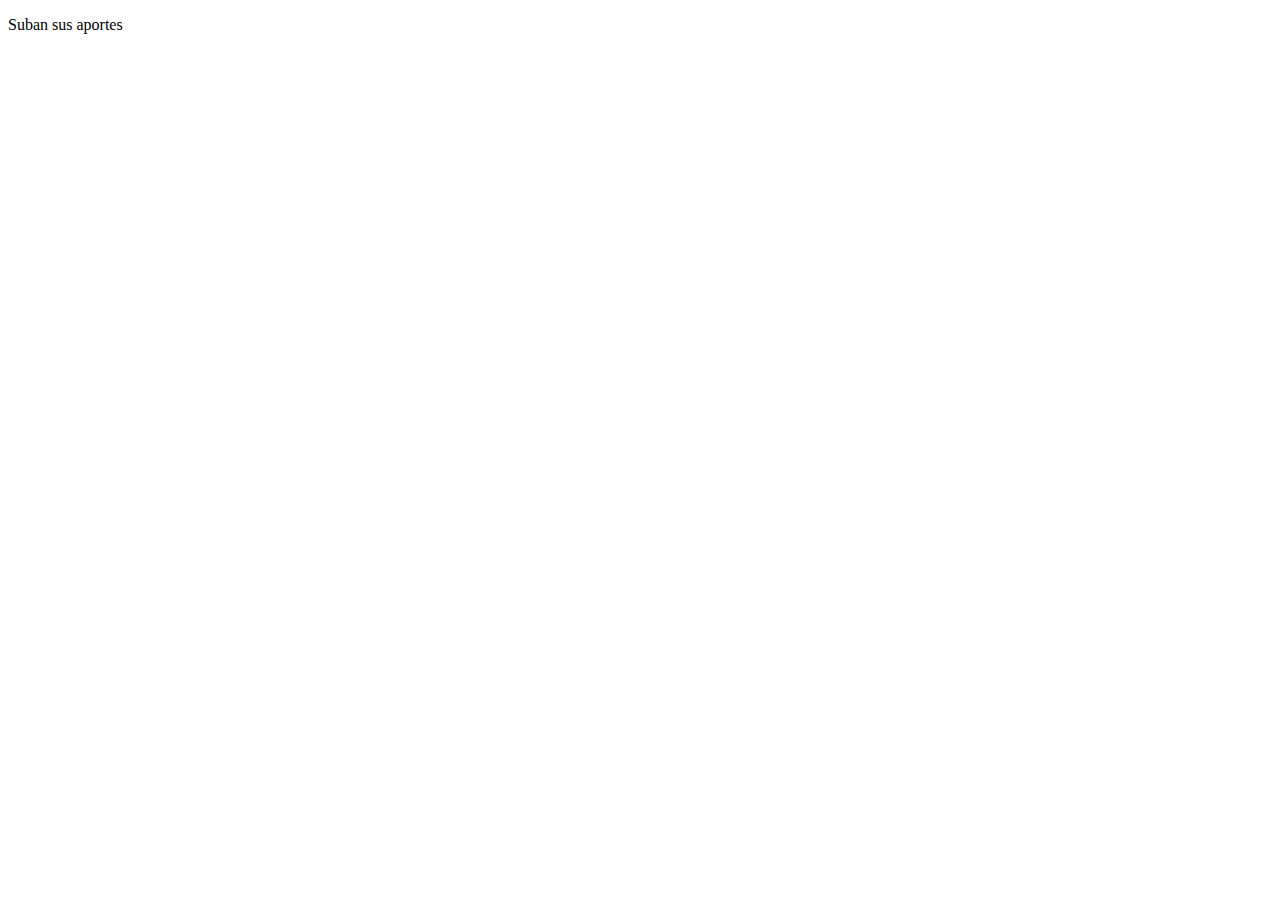
==== aportes.html @ 15bdc9c6 "Correction to aportes.html, added text Suban sus aportes in aportes.html" ====
<!DOCTYPE html>
<html lang="en">
<head>
    <meta charset="UTF-8">
    <meta http-equiv="X-UA-Compatible" content="IE=edge">
    <meta name="viewport" content="width=device-width, initial-scale=1.0">
    <title>Document</title>
</head>
<body>
    <p>Suban sus aportes</p>
    
</body>
</html>
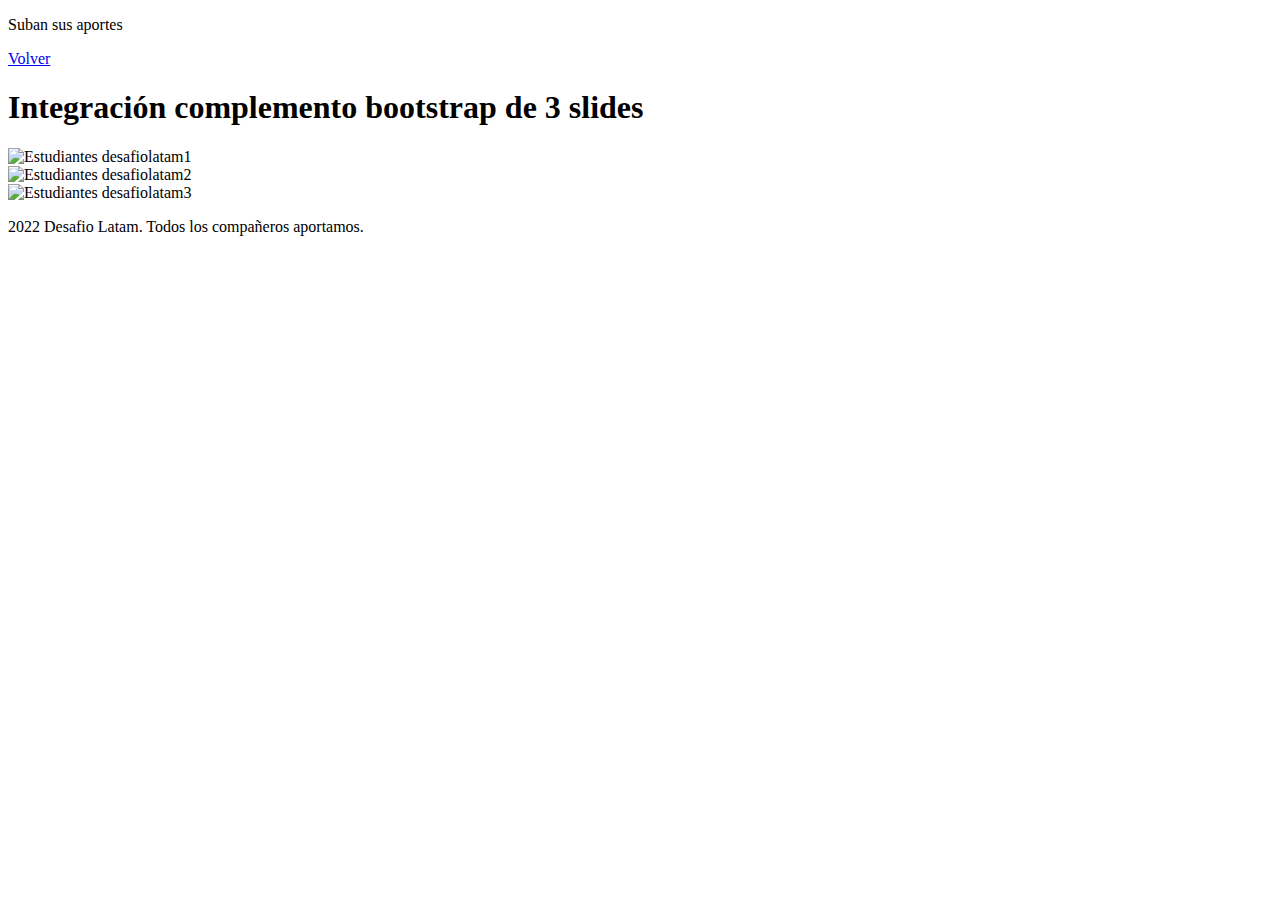
==== commit 60516e61: "Merge pull request #2 from MoisesVR/main" ====
--- a/aportes.html
+++ b/aportes.html
@@ -4,10 +4,41 @@
     <meta charset="UTF-8">
     <meta http-equiv="X-UA-Compatible" content="IE=edge">
     <meta name="viewport" content="width=device-width, initial-scale=1.0">
-    <title>Document</title>
+    <link
+      href="https://cdn.jsdelivr.net/npm/bootstrap@5.1.3/dist/css/bootstrap.min.css"
+      rel="stylesheet"
+      integrity="sha384-1BmE4kWBq78iYhFldvKuhfTAU6auU8tT94WrHftjDbrCEXSU1oBoqyl2QvZ6jIW3"
+      crossorigin="anonymous"
+    />
+    <title>Aportes!!!</title>
+    <link href="assets/css/styles_c.css" rel="stylesheet" />
 </head>
 <body>
     <p>Suban sus aportes</p>
-    
+    <a href="index.html">Volver</a>
+
+    <h1>Integración complemento bootstrap de 3 slides</h1>
+    <div id="carouselExampleSlidesOnly" class="carousel slide" data-bs-ride="carousel">
+        <div class="carousel-inner">
+          <div class="carousel-item active">
+      
+            <img   src="https://desafiolatam.com/assets/home/comunidad-de-aprendizaje-b37762317fdae6e9132f8784bc6435fbe389e57abf784541e282485aa932248d.jpg" class="d-block w-50" alt="Estudiantes desafiolatam1">
+          </div>
+          <div class="carousel-item">
+            <img src="https://desafiolatam.com/assets/home/aprende-haciendo-84db4be983043bbfcb6885b9401f3e9fef39c719a1b76664dbf30becd6b07e8f.jpg" class="d-block w-50" alt="Estudiantes desafiolatam2">
+          </div>
+          <div class="carousel-item">
+            <img src="https://desafiolatam.com/assets/home/contenido-de-calidad-844dd503fa1dcc47778309173a73fadb3a75014fa0530e66e6df3e100146906a.jpg" class="d-block w-50" alt="Estudiantes desafiolatam3">
+          </div>
+        </div>
+          </div>
+          <footer class="card-footer text-center">
+            <p><i class="fa-regular fa-copyright"></i>2022 Desafio Latam. Todos los compañeros aportamos.</p>
+        </footer>
+      <script
+      src="https://cdn.jsdelivr.net/npm/bootstrap@5.1.3/dist/js/bootstrap.bundle.min.js"
+      integrity="sha384-ka7Sk0Gln4gmtz2MlQnikT1wXgYsOg+OMhuP+IlRH9sENBO0LRn5q+8nbTov4+1p"
+      crossorigin="anonymous"
+    ></script>
 </body>
 </html>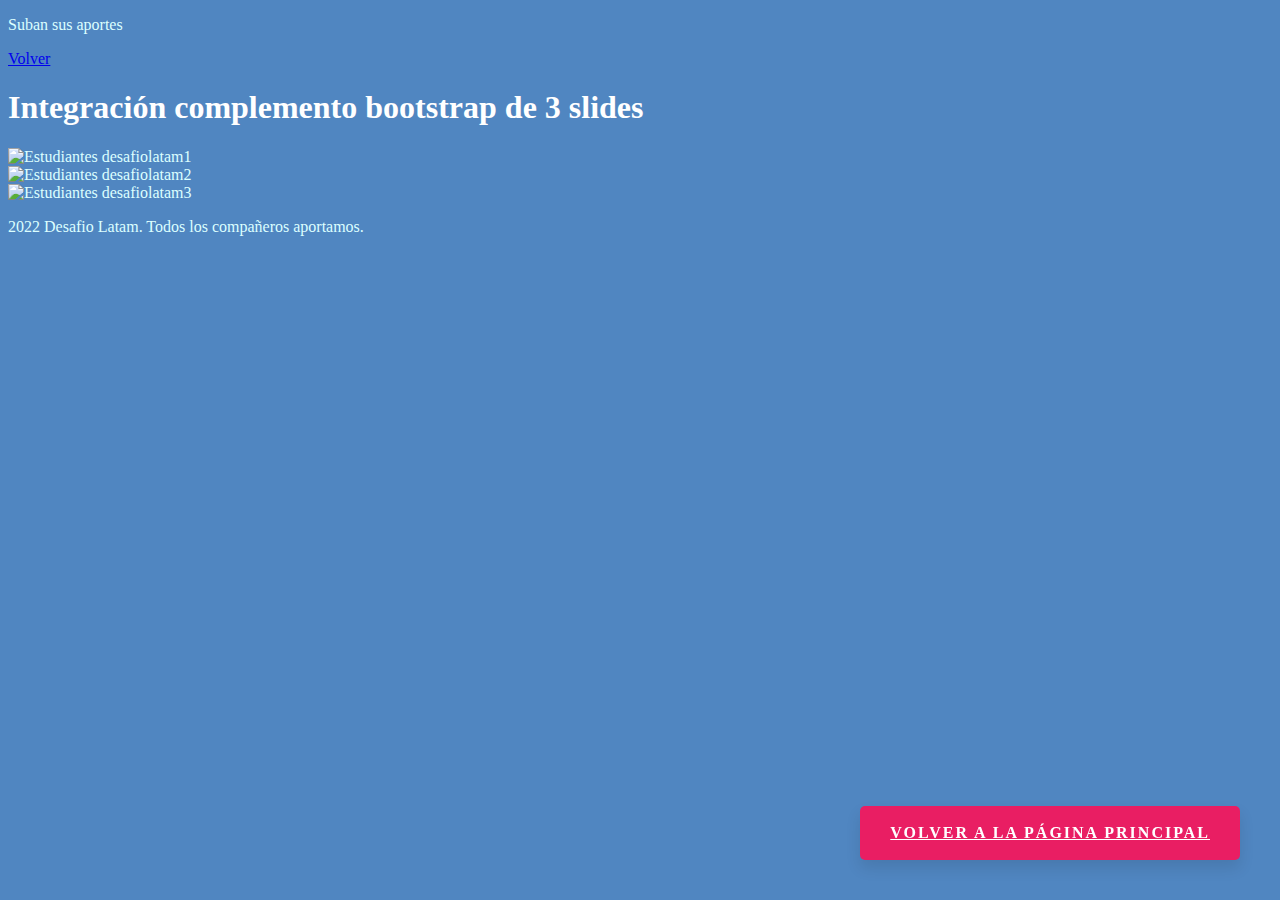
==== commit 6765f34f: "correction in sidebar color" ====
--- a/aportes.html
+++ b/aportes.html
@@ -1,44 +1,93 @@
 <!DOCTYPE html>
 <html lang="en">
+
 <head>
-    <meta charset="UTF-8">
-    <meta http-equiv="X-UA-Compatible" content="IE=edge">
-    <meta name="viewport" content="width=device-width, initial-scale=1.0">
-    <link
-      href="https://cdn.jsdelivr.net/npm/bootstrap@5.1.3/dist/css/bootstrap.min.css"
-      rel="stylesheet"
-      integrity="sha384-1BmE4kWBq78iYhFldvKuhfTAU6auU8tT94WrHftjDbrCEXSU1oBoqyl2QvZ6jIW3"
-      crossorigin="anonymous"
-    />
-    <title>Aportes!!!</title>
-    <link href="assets/css/styles_c.css" rel="stylesheet" />
+  <meta charset="utf-8" />
+  <meta name="viewport" content="width=device-width, initial-scale=1, shrink-to-fit=no" />
+  <title>Portafolio</title>
+  <!-- Favicon-->
+  <link rel="icon" type="image/x-icon" href="assets/img/favicon.ico" />
+  <!-- Google fonts-->
+  <link href="https://fonts.googleapis.com/css?family=Montserrat:400,700" rel="stylesheet" type="text/css" />
+  <link href="https://fonts.googleapis.com/css?family=Lato:400,700,400italic,700italic" rel="stylesheet"
+    type="text/css" />
+  <!-- Core theme CSS (includes Bootstrap)-->
+  <link href="https://cdn.jsdelivr.net/npm/bootstrap@5.1.3/dist/css/bootstrap.min.css" rel="stylesheet"
+    integrity="sha384-1BmE4kWBq78iYhFldvKuhfTAU6auU8tT94WrHftjDbrCEXSU1oBoqyl2QvZ6jIW3" crossorigin="anonymous">
+  <!--Font awesome-->
+  <script src="https://kit.fontawesome.com/4a0fac97f4.js" crossorigin="anonymous"></script>
+  <link href="assets/css/styles.css" rel="stylesheet" />
 </head>
+
 <body>
-    <p>Suban sus aportes</p>
-    <a href="index.html">Volver</a>
 
-    <h1>Integración complemento bootstrap de 3 slides</h1>
-    <div id="carouselExampleSlidesOnly" class="carousel slide" data-bs-ride="carousel">
-        <div class="carousel-inner">
-          <div class="carousel-item active">
-      
-            <img   src="https://desafiolatam.com/assets/home/comunidad-de-aprendizaje-b37762317fdae6e9132f8784bc6435fbe389e57abf784541e282485aa932248d.jpg" class="d-block w-50" alt="Estudiantes desafiolatam1">
-          </div>
-          <div class="carousel-item">
-            <img src="https://desafiolatam.com/assets/home/aprende-haciendo-84db4be983043bbfcb6885b9401f3e9fef39c719a1b76664dbf30becd6b07e8f.jpg" class="d-block w-50" alt="Estudiantes desafiolatam2">
-          </div>
-          <div class="carousel-item">
-            <img src="https://desafiolatam.com/assets/home/contenido-de-calidad-844dd503fa1dcc47778309173a73fadb3a75014fa0530e66e6df3e100146906a.jpg" class="d-block w-50" alt="Estudiantes desafiolatam3">
+  <!--Section sidebar takes all the document to maintain the data structure of the sidebar in the website-->
+  <section id="SideBar Sidebar-color">
+    <div class="row">
+      <div class="col">
+        <p class="text-center display-4">Suban sus aportes</p>
+        <a class="ms-5 btn btn-lg btn-primary" href="index.html" role="button">Volver</a>
+        <h1 class="display-2 text-center fw-normal">Integración complemento bootstrap de 3 slides</h1>
+        <div id="carouselExampleSlidesOnly" class="carousel slide" data-bs-ride="carousel">
+          <div class="carousel-inner">
+            <div class="carousel-item active">
+              <img
+                src="https://desafiolatam.com/assets/home/comunidad-de-aprendizaje-b37762317fdae6e9132f8784bc6435fbe389e57abf784541e282485aa932248d.jpg"
+                class="d-block w-50" alt="Estudiantes desafiolatam1">
+            </div>
+            <div class="carousel-item">
+              <img
+                src="https://desafiolatam.com/assets/home/aprende-haciendo-84db4be983043bbfcb6885b9401f3e9fef39c719a1b76664dbf30becd6b07e8f.jpg"
+                class="d-block w-50" alt="Estudiantes desafiolatam2">
+            </div>
+            <div class="carousel-item">
+              <img
+                src="https://desafiolatam.com/assets/home/contenido-de-calidad-844dd503fa1dcc47778309173a73fadb3a75014fa0530e66e6df3e100146906a.jpg"
+                class="d-block w-50" alt="Estudiantes desafiolatam3">
+            </div>
           </div>
         </div>
-          </div>
-          <footer class="card-footer text-center">
-            <p><i class="fa-regular fa-copyright"></i>2022 Desafio Latam. Todos los compañeros aportamos.</p>
+        <footer class="card-footer text-center">
+          <p><i class="fa-regular fa-copyright"></i>2022 Desafio Latam. Todos los compañeros aportamos.</p>
         </footer>
-      <script
-      src="https://cdn.jsdelivr.net/npm/bootstrap@5.1.3/dist/js/bootstrap.bundle.min.js"
-      integrity="sha384-ka7Sk0Gln4gmtz2MlQnikT1wXgYsOg+OMhuP+IlRH9sENBO0LRn5q+8nbTov4+1p"
-      crossorigin="anonymous"
-    ></script>
+      </div>
+    </div>
+  </section>
+
+  <a href="https://lemunao.github.io/" class="btn-flotante">Volver a la página principal</a>
+
+
+
+
+
+
+
+
+
+
+
+
+
+
+
+
+
+
+
+
+
+
+
+
+
+
+
+
+
+
+  <script src="https://cdn.jsdelivr.net/npm/bootstrap@5.1.3/dist/js/bootstrap.bundle.min.js"
+    integrity="sha384-ka7Sk0Gln4gmtz2MlQnikT1wXgYsOg+OMhuP+IlRH9sENBO0LRn5q+8nbTov4+1p"
+    crossorigin="anonymous"></script>
 </body>
+
 </html>--- a/assets/css/styles.css
+++ b/assets/css/styles.css
@@ -0,0 +1,64 @@
+@charset "UTF-8";
+
+/* Mantiene el navbar en pantalla */
+@media (min-width: 576px) {
+  .h-sm-100 {
+      height: 100%;
+  }
+}
+body{
+  background-color: #5086c1;
+  color: #dcffff;
+}
+
+.cards-color{
+  color: black;
+}
+
+.btn-flotante {
+	font-size: 16px; /* Cambiar el tamaño de la tipografia */
+	text-transform: uppercase; /* Texto en mayusculas */
+	font-weight: bold; /* Fuente en negrita o bold */
+	color: #ffffff; /* Color del texto */
+	border-radius: 5px; /* Borde del boton */
+	letter-spacing: 2px; /* Espacio entre letras */
+	background-color: #E91E63; /* Color de fondo */
+	padding: 18px 30px; /* Relleno del boton */
+	position: fixed;
+	bottom: 40px;
+	right: 40px;
+	transition: all 300ms ease 0ms;
+	box-shadow: 0px 8px 15px rgba(0, 0, 0, 0.1);
+	z-index: 99;
+}
+.btn-flotante:hover {
+	background-color: #2c2fa5; /* Color de fondo al pasar el cursor */
+	box-shadow: 0px 15px 20px rgba(0, 0, 0, 0.3);
+	transform: translateY(-7px);
+}
+@media only screen and (max-width: 600px) {
+ 	.btn-flotante {
+		font-size: 14px;
+		padding: 12px 20px;
+		bottom: 20px;
+		right: 20px;
+	}
+} 
+
+.card-size{
+  width: 20em;
+  margin: 15px;
+}
+h1{
+  color: white;
+}
+.emailHelp-color{
+  color: black;
+}
+
+#Sidebar-color{
+	background-image: url(../img/galaxylemu.jpg);
+    background-position: center;
+    background-repeat: no-repeat;
+    background-size: cover
+}